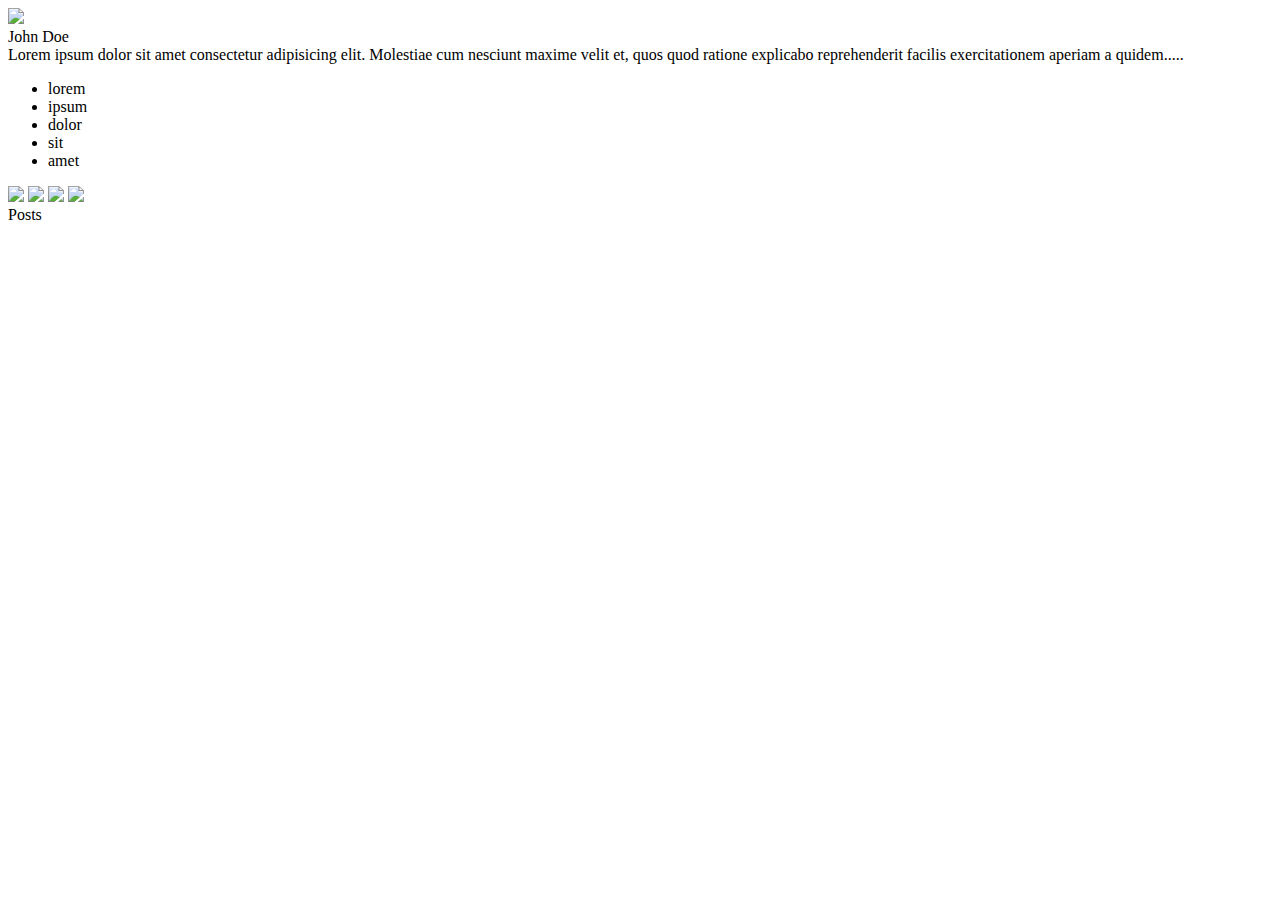
==== index.html @ c2758a4d "init" ====
<!DOCTYPE html>
<html lang="en">
  <head>
    <!-- Required meta tags -->
    <meta charset="utf-8" />
    <meta name="viewport" content="width=device-width, initial-scale=1" />

    <!-- Bootstrap CSS -->
    <link
      href="https://cdn.jsdelivr.net/npm/bootstrap@5.0.0-beta2/dist/css/bootstrap.min.css"
      rel="stylesheet"
      integrity="sha384-BmbxuPwQa2lc/FVzBcNJ7UAyJxM6wuqIj61tLrc4wSX0szH/Ev+nYRRuWlolflfl"
      crossorigin="anonymous"
    />

    <title>Hello, world!</title>
  </head>
  <body>
    <div class="container">
      <div class="row">
        <img
          class="img-thumbnail col-6"
          src="https://thispersondoesnotexist.com/image"
        />
        <div class="col">John Doe</div>
      </div>
      <div class="row">
        <div class="col-8">
          Lorem ipsum dolor sit amet consectetur adipisicing elit. Molestiae cum
          nesciunt maxime velit et, quos quod ratione explicabo reprehenderit
          facilis exercitationem aperiam a quidem.....
        </div>
        <div class="col">
          <ul class="list-group">
            <li class="list-group-item list-group-item-action">lorem</li>
            <li class="list-group-item list-group-item-action">ipsum</li>
            <li class="list-group-item list-group-item-action">dolor</li>
            <li class="list-group-item list-group-item-action">sit</li>
            <li class="list-group-item list-group-item-action">amet</li>
          </ul>
        </div>
      </div>
      <div class="row">
        <img class="col" src="https://thispersondoesnotexist.com/image" />
        <img class="col" src="https://thispersondoesnotexist.com/image" />
        <img class="col" src="https://thispersondoesnotexist.com/image" />
        <img class="col" src="https://thispersondoesnotexist.com/image" />
      </div>
      <div class="row">
        <div class="col">Posts</div>
      </div>
    </div>

    <script
      src="https://cdn.jsdelivr.net/npm/bootstrap@5.0.0-beta2/dist/js/bootstrap.bundle.min.js"
      integrity="sha384-b5kHyXgcpbZJO/tY9Ul7kGkf1S0CWuKcCD38l8YkeH8z8QjE0GmW1gYU5S9FOnJ0"
      crossorigin="anonymous"
    ></script>
  </body>
</html>
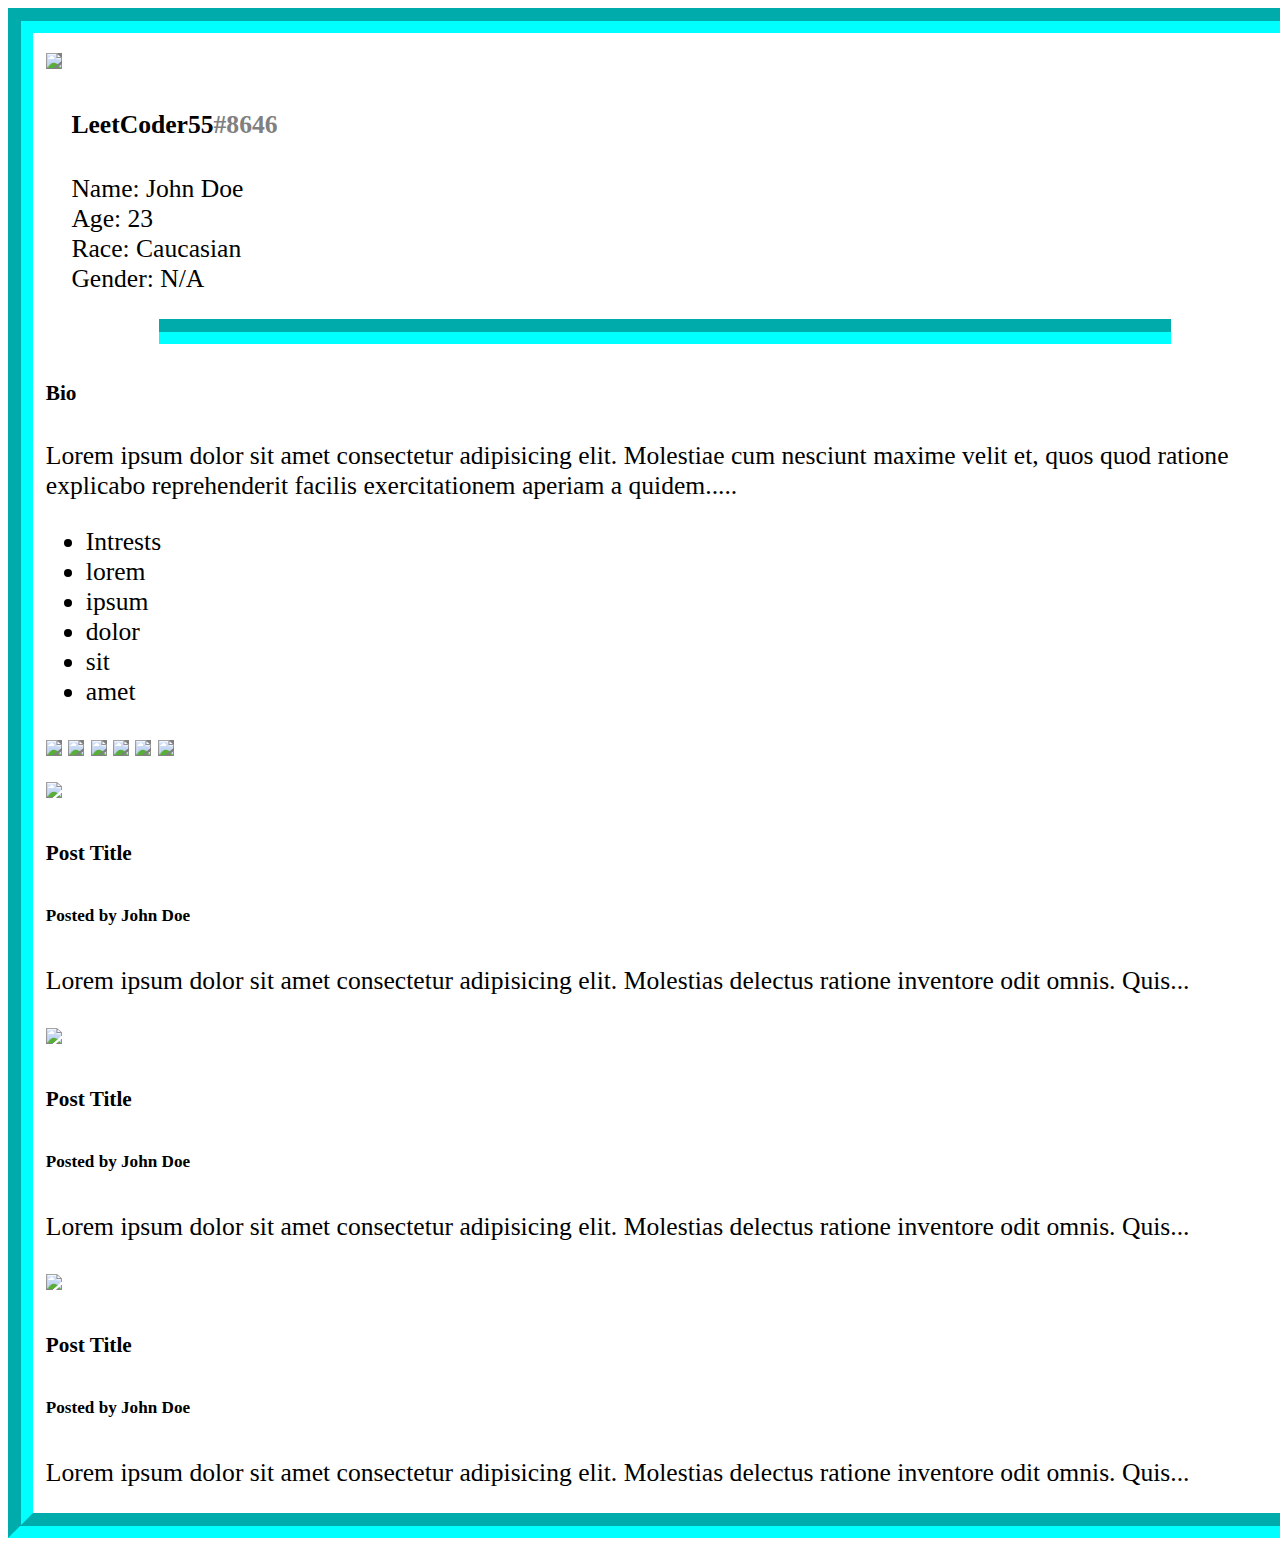
==== commit 46e04ded: "Reactive sizing + Posts" ====
--- a/index.html
+++ b/index.html
@@ -12,7 +12,7 @@
       integrity="sha384-BmbxuPwQa2lc/FVzBcNJ7UAyJxM6wuqIj61tLrc4wSX0szH/Ev+nYRRuWlolflfl"
       crossorigin="anonymous"
     />
-
+    <link href="main.css" rel="stylesheet" />
     <title>Hello, world!</title>
   </head>
   <body>
@@ -22,16 +22,27 @@
           class="img-thumbnail col-6"
           src="https://thispersondoesnotexist.com/image"
         />
-        <div class="col">John Doe</div>
+        <div class="col">
+          <div class="info">
+            <h4>LeetCoder55<span style="color: grey">#8646</span></h4>
+            Name: John Doe<br />
+            Age: 23<br />
+            Race: Caucasian<br />
+            Gender: N/A
+          </div>
+        </div>
       </div>
+      <div class="h-divider"></div>
       <div class="row">
         <div class="col-8">
+          <h5>Bio</h5>
           Lorem ipsum dolor sit amet consectetur adipisicing elit. Molestiae cum
           nesciunt maxime velit et, quos quod ratione explicabo reprehenderit
           facilis exercitationem aperiam a quidem.....
         </div>
         <div class="col">
-          <ul class="list-group">
+          <ul class="list-group list-group-flush">
+            <li class="list-group-item active">Intrests</li>
             <li class="list-group-item list-group-item-action">lorem</li>
             <li class="list-group-item list-group-item-action">ipsum</li>
             <li class="list-group-item list-group-item-action">dolor</li>
@@ -41,13 +52,80 @@
         </div>
       </div>
       <div class="row">
-        <img class="col" src="https://thispersondoesnotexist.com/image" />
-        <img class="col" src="https://thispersondoesnotexist.com/image" />
-        <img class="col" src="https://thispersondoesnotexist.com/image" />
-        <img class="col" src="https://thispersondoesnotexist.com/image" />
+        <img
+          class="col-2 img-thumbnail"
+          src="https://thispersondoesnotexist.com/image"
+        />
+        <img
+          class="col-2 img-thumbnail"
+          src="https://thispersondoesnotexist.com/image"
+        />
+        <img
+          class="col-2 img-thumbnail"
+          src="https://thispersondoesnotexist.com/image"
+        />
+        <img
+          class="col-2 img-thumbnail"
+          src="https://thispersondoesnotexist.com/image"
+        />
+        <img
+          class="col-2 img-thumbnail"
+          src="https://thispersondoesnotexist.com/image"
+        />
+        <img
+          class="col-2 img-thumbnail"
+          src="https://thispersondoesnotexist.com/image"
+        />
       </div>
       <div class="row">
-        <div class="col">Posts</div>
+        <div class="col-4">
+          <div class="card">
+            <img
+              src="https://external-content.duckduckgo.com/iu/?u=https%3A%2F%2Ftse1.mm.bing.net%2Fth%3Fid%3DOIP.T0D3KfLvexxjhM9n6AigzgHaE8%26pid%3DApi&f=1"
+              class="card-img-top"
+            />
+            <div class="card-body">
+              <h5 class="card-title">Post Title</h5>
+              <h6 class="card-subtitle md-2 text-muted">Posted by John Doe</h6>
+              <p class="card-text">
+                Lorem ipsum dolor sit amet consectetur adipisicing elit.
+                Molestias delectus ratione inventore odit omnis. Quis...
+              </p>
+            </div>
+          </div>
+        </div>
+        <div class="col-4">
+          <div class="card">
+            <img
+              src="https://external-content.duckduckgo.com/iu/?u=https%3A%2F%2Ftse1.mm.bing.net%2Fth%3Fid%3DOIP.T0D3KfLvexxjhM9n6AigzgHaE8%26pid%3DApi&f=1"
+              class="card-img-top"
+            />
+            <div class="card-body">
+              <h5 class="card-title">Post Title</h5>
+              <h6 class="card-subtitle md-2 text-muted">Posted by John Doe</h6>
+              <p class="card-text">
+                Lorem ipsum dolor sit amet consectetur adipisicing elit.
+                Molestias delectus ratione inventore odit omnis. Quis...
+              </p>
+            </div>
+          </div>
+        </div>
+        <div class="col-4">
+          <div class="card">
+            <img
+              src="https://external-content.duckduckgo.com/iu/?u=https%3A%2F%2Ftse1.mm.bing.net%2Fth%3Fid%3DOIP.T0D3KfLvexxjhM9n6AigzgHaE8%26pid%3DApi&f=1"
+              class="card-img-top"
+            />
+            <div class="card-body">
+              <h5 class="card-title">Post Title</h5>
+              <h6 class="card-subtitle md-2 text-muted">Posted by John Doe</h6>
+              <p class="card-text">
+                Lorem ipsum dolor sit amet consectetur adipisicing elit.
+                Molestias delectus ratione inventore odit omnis. Quis...
+              </p>
+            </div>
+          </div>
+        </div>
       </div>
     </div>
 
--- a/main.css
+++ b/main.css
@@ -0,0 +1,30 @@
+.container {
+  width: 100%;
+  border: 1em aqua groove;
+  font-size: 2vw;
+}
+
+.row {
+  margin: 0.5em;
+}
+
+.img-thumbnail {
+  background-color: grey;
+}
+
+.h-divider {
+  margin: 1em auto;
+  height: 1px;
+  width: 80%;
+  border-top: 1em aqua groove;
+}
+
+.fbreak {
+  flex-basis: 100%;
+  width: 0;
+}
+
+.info {
+  margin-left: 1em;
+  margin-top: 1em;
+}
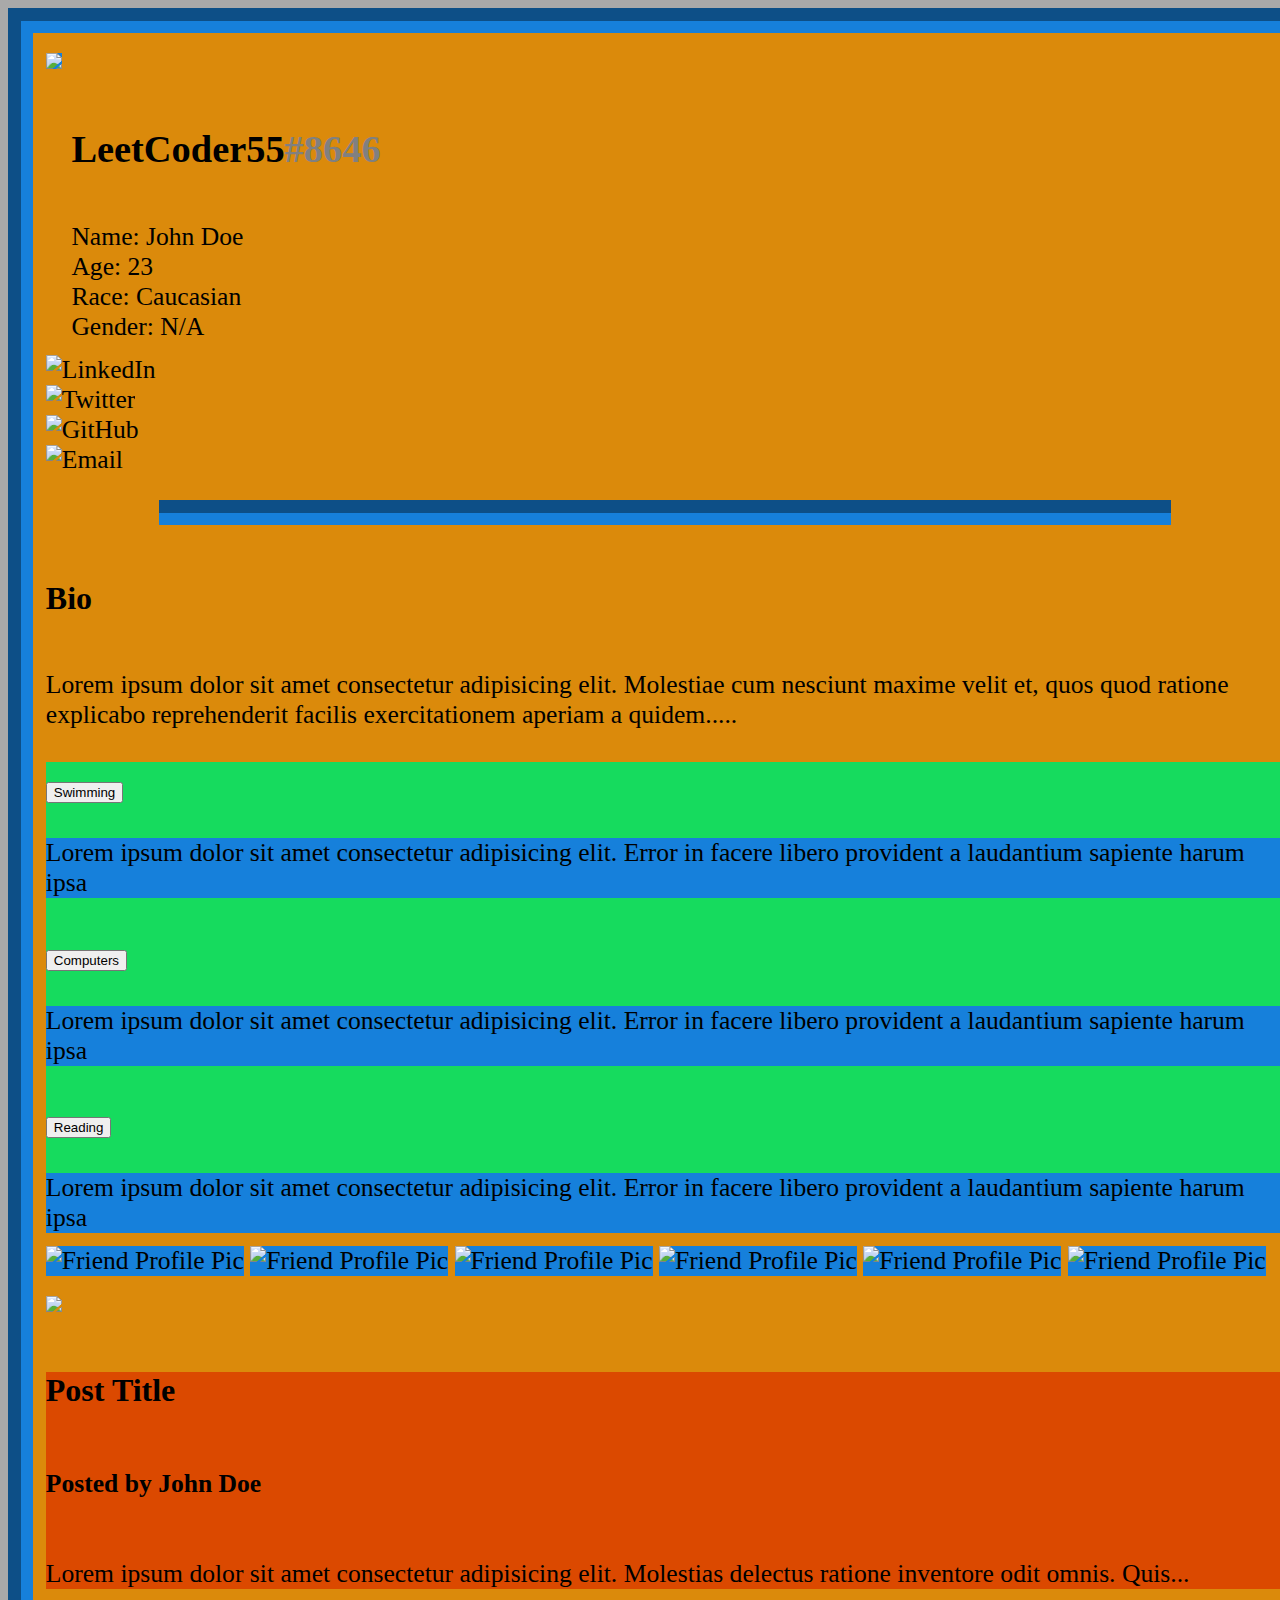
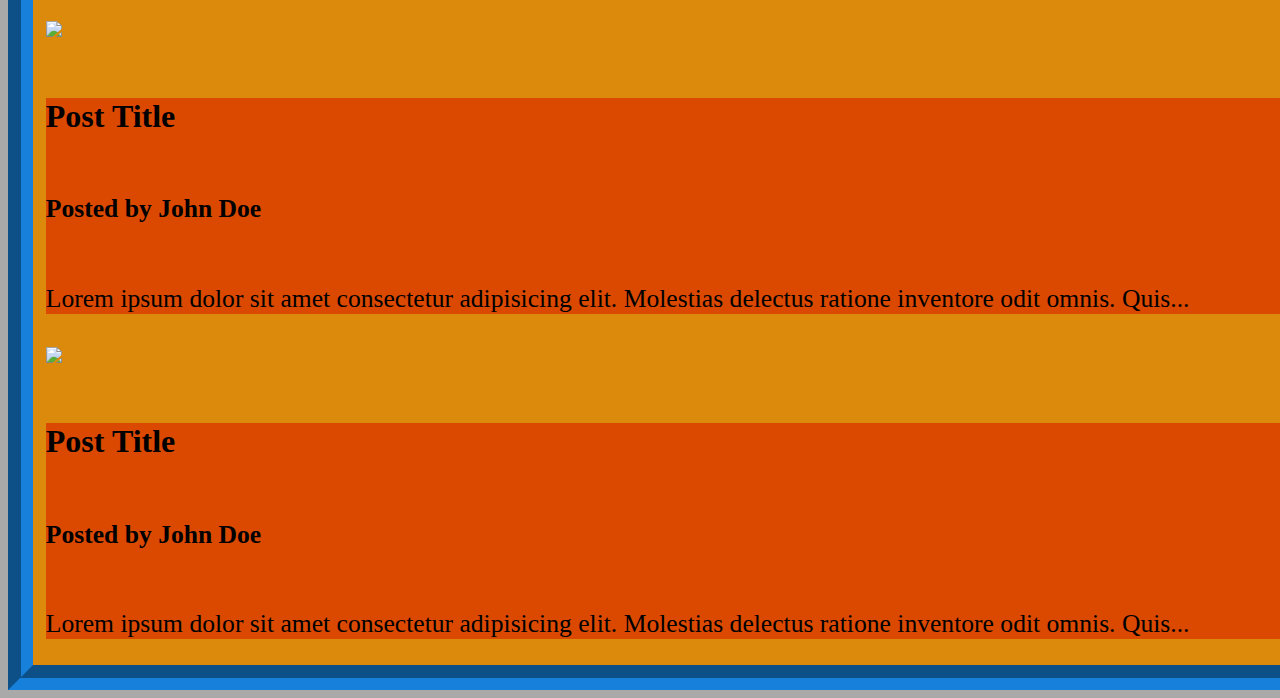
==== commit fc220208: "colors" ====
--- a/index.html
+++ b/index.html
@@ -18,10 +18,12 @@
   <body>
     <div class="container">
       <div class="row">
-        <img
-          class="img-thumbnail col-6"
-          src="https://thispersondoesnotexist.com/image"
-        />
+        <div class="col-6">
+          <img
+            class="img-thumbnail"
+            src="https://thispersondoesnotexist.com/image"
+          />
+        </div>
         <div class="col">
           <div class="info">
             <h4>LeetCoder55<span style="color: grey">#8646</span></h4>
@@ -32,6 +34,44 @@
           </div>
         </div>
       </div>
+      <div class="row">
+        <span class="col badge rounded-pill btn-primary">
+          <img
+            src="https://pngimg.com/uploads/linkedIn/linkedIn_PNG24.png"
+            width="50rem"
+            height="auto"
+            alt="LinkedIn"
+          />
+        </span>
+        <br />
+        <span class="col badge rounded-pill btn-info">
+          <img
+            src="https://1000logos.net/wp-content/uploads/2017/06/Twitter-Logo.png"
+            width="50rem"
+            height="auto"
+            alt="Twitter"
+          />
+        </span>
+        <br />
+        <span class="col badge rounded-pill btn-warning">
+          <img
+            src="https://logos-download.com/wp-content/uploads/2016/09/GitHub_logo.png"
+            width="50rem"
+            height="auto"
+            alt="GitHub"
+          />
+        </span>
+        <br />
+        <span class="col badge rounded-pill btn-danger">
+          <img
+            src="https://timelines.ai/wp-content/uploads/2019/12/logo-gmail-png-file-gmail-icon-svg-wikimedia-commons-0.png"
+            width="50rem"
+            height="auto"
+            alt="Email"
+          />
+        </span>
+        <br />
+      </div>
       <div class="h-divider"></div>
       <div class="row">
         <div class="col-8">
@@ -41,40 +81,125 @@
           facilis exercitationem aperiam a quidem.....
         </div>
         <div class="col">
-          <ul class="list-group list-group-flush">
+          <!-- <ul class="list-group list-group-flush">
             <li class="list-group-item active">Intrests</li>
             <li class="list-group-item list-group-item-action">lorem</li>
             <li class="list-group-item list-group-item-action">ipsum</li>
             <li class="list-group-item list-group-item-action">dolor</li>
             <li class="list-group-item list-group-item-action">sit</li>
             <li class="list-group-item list-group-item-action">amet</li>
-          </ul>
-        </div>
-      </div>
-      <div class="row">
-        <img
-          class="col-2 img-thumbnail"
-          src="https://thispersondoesnotexist.com/image"
-        />
-        <img
-          class="col-2 img-thumbnail"
-          src="https://thispersondoesnotexist.com/image"
-        />
-        <img
-          class="col-2 img-thumbnail"
-          src="https://thispersondoesnotexist.com/image"
-        />
-        <img
-          class="col-2 img-thumbnail"
-          src="https://thispersondoesnotexist.com/image"
-        />
-        <img
-          class="col-2 img-thumbnail"
-          src="https://thispersondoesnotexist.com/image"
-        />
-        <img
-          class="col-2 img-thumbnail"
-          src="https://thispersondoesnotexist.com/image"
+          </ul> -->
+          <div class="acordion acordion-flush" id="intrests">
+            <div class="accordion-item">
+              <h2 class="accordion-header" id="flush-headingOne">
+                <button
+                  class="accordion-button collapsed"
+                  type="button"
+                  data-bs-toggle="collapse"
+                  data-bs-target="#flush-collapseOne"
+                  aria-expanded="false"
+                  aria-controls="flush-collapseOne"
+                >
+                  Swimming
+                </button>
+              </h2>
+              <div
+                id="flush-collapseOne"
+                class="accordion-collapse collapse"
+                aria-labelledby="flush-headingOne"
+                data-bs-parent="#accordionFlushExample"
+              >
+                <div class="accordion-body">
+                  Lorem ipsum dolor sit amet consectetur adipisicing elit. Error
+                  in facere libero provident a laudantium sapiente harum ipsa
+                </div>
+              </div>
+              <div class="accordion-item">
+                <h2 class="accordion-header" id="flush-headingTwo">
+                  <button
+                    class="accordion-button collapsed"
+                    type="button"
+                    data-bs-toggle="collapse"
+                    data-bs-target="#flush-collapseTwo"
+                    aria-expanded="false"
+                    aria-controls="flush-collapseTwo"
+                  >
+                    Computers
+                  </button>
+                </h2>
+                <div
+                  id="flush-collapseTwo"
+                  class="accordion-collapse collapse"
+                  aria-labelledby="flush-headingTwo"
+                  data-bs-parent="#accordionFlushExample"
+                >
+                  <div class="accordion-body">
+                    Lorem ipsum dolor sit amet consectetur adipisicing elit.
+                    Error in facere libero provident a laudantium sapiente harum
+                    ipsa
+                  </div>
+                </div>
+              </div>
+              <div class="accordion-item">
+                <h2 class="accordion-header" id="flush-headingThree">
+                  <button
+                    class="accordion-button collapsed"
+                    type="button"
+                    data-bs-toggle="collapse"
+                    data-bs-target="#flush-collapseThree"
+                    aria-expanded="false"
+                    aria-controls="flush-collapseThree"
+                  >
+                    Reading
+                  </button>
+                </h2>
+                <div
+                  id="flush-collapseThree"
+                  class="accordion-collapse collapse"
+                  aria-labelledby="flush-headingThree"
+                  data-bs-parent="#accordionFlushExample"
+                >
+                  <div class="accordion-body">
+                    Lorem ipsum dolor sit amet consectetur adipisicing elit.
+                    Error in facere libero provident a laudantium sapiente harum
+                    ipsa
+                  </div>
+                </div>
+              </div>
+            </div>
+          </div>
+        </div>
+      </div>
+      <div class="row">
+        <img
+          class="col-2 img-thumbnail"
+          src="https://thispersondoesnotexist.com/image"
+          alt="Friend Profile Pic"
+        />
+        <img
+          class="col-2 img-thumbnail"
+          src="https://thispersondoesnotexist.com/image"
+          alt="Friend Profile Pic"
+        />
+        <img
+          class="col-2 img-thumbnail"
+          src="https://thispersondoesnotexist.com/image"
+          alt="Friend Profile Pic"
+        />
+        <img
+          class="col-2 img-thumbnail"
+          src="https://thispersondoesnotexist.com/image"
+          alt="Friend Profile Pic"
+        />
+        <img
+          class="col-2 img-thumbnail"
+          src="https://thispersondoesnotexist.com/image"
+          alt="Friend Profile Pic"
+        />
+        <img
+          class="col-2 img-thumbnail"
+          src="https://thispersondoesnotexist.com/image"
+          alt="Friend Profile Pic"
         />
       </div>
       <div class="row">
--- a/main.css
+++ b/main.css
@@ -1,22 +1,45 @@
+/*
+ * Color Scheme
+ *  #DB8A0B
+ *  #16DB5E
+ *  #DB4900
+ *  #1680DB
+ *  #DB140B
+ */
+
 .container {
   width: 100%;
-  border: 1em aqua groove;
-  font-size: 2vw;
+  border: 1em #1680db groove;
+  background-color: #db8a0b;
 }
 
 .row {
   margin: 0.5em;
+  flex-wrap: nowrap;
 }
 
 .img-thumbnail {
-  background-color: grey;
+  background-color: #1680db;
+  border-color: #1680db;
 }
 
 .h-divider {
   margin: 1em auto;
   height: 1px;
   width: 80%;
-  border-top: 1em aqua groove;
+  border-top: 1em #1680db groove;
+}
+
+.card-body {
+  background: #db4900;
+}
+
+.accordion-item {
+  background-color: #16db5e;
+}
+
+.accordion-body {
+  background-color: #1680db;
 }
 
 .fbreak {
@@ -28,3 +51,23 @@
   margin-left: 1em;
   margin-top: 1em;
 }
+
+body {
+  background-color: darkgray;
+}
+
+div {
+  font-size: 2vw;
+}
+
+h4 {
+  font-size: 3vw;
+}
+
+h5 {
+  font-size: 2.5vw;
+}
+
+h6 {
+  font-size: 2vw;
+}
